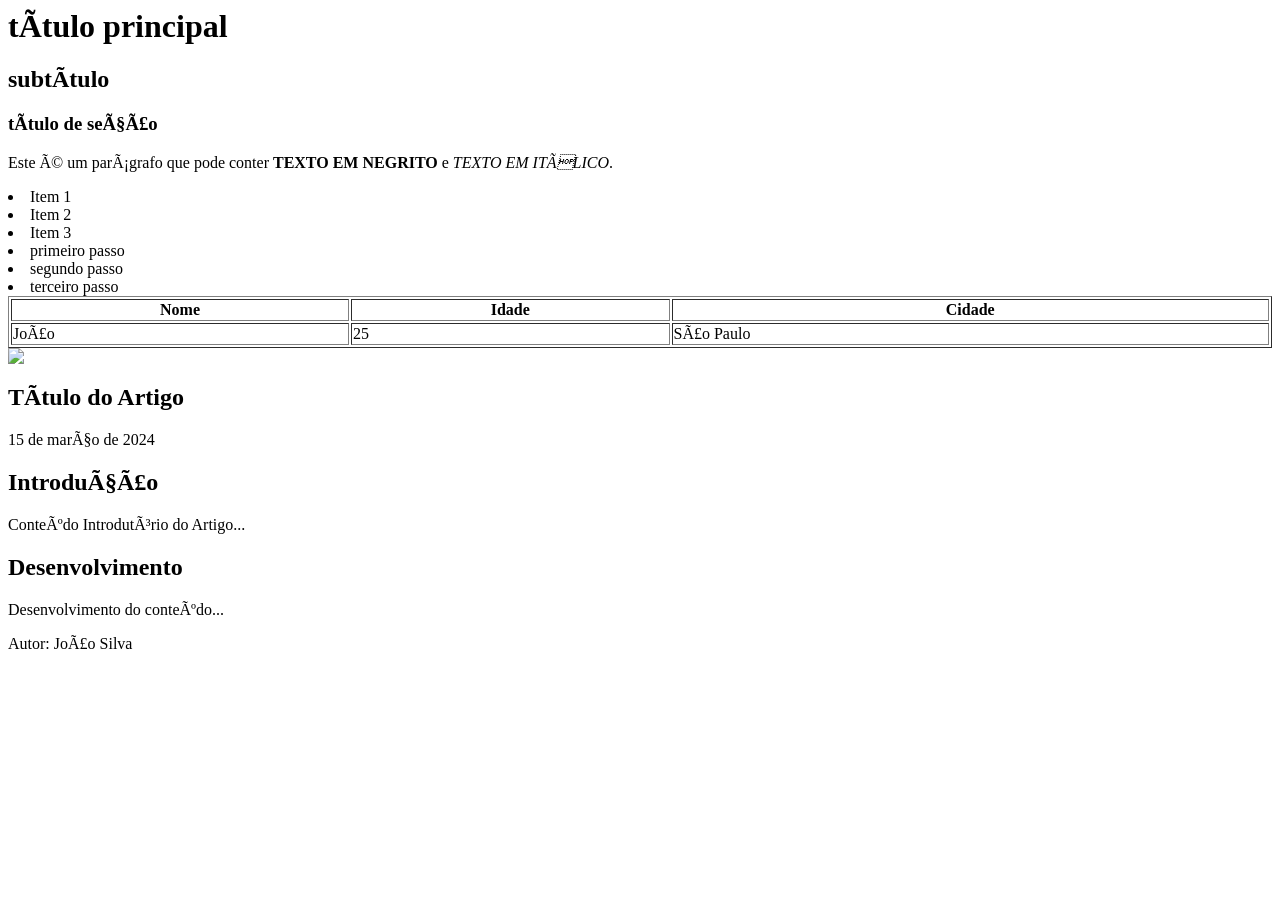
==== estudo.html @ c0c048b2 "adicionando estudos" ====
<! DOCTYPE html>
<html lang="pt - BR" >
    <head>
        <meta charset="UTF - 8">
        <meta name=" viewport" content="width=device-width, initial-scale=1.0">
        <title>Minha Primeira Página</title>
    </head>
<body>
    <h1>título principal</h1>
    <h2>subtítulo</h2>
    <h3>título de seção</h3>
    <p>Este é um parágrafo que pode conter <strong>TEXTO EM NEGRITO</strong>
        e <em>TEXTO EM ITÁLICO</em>.</p>
<! -- Lista não ordenada --
   <u1>   
    <li>Item 1</li>
   <li>Item 2</li>
   <li>Item 3</li>
   </u1>

<! -- Lista ondenada --
<o1>
   <li>primeiro passo</li>
   <li>segundo passo</li>
   <li>terceiro passo</li>
   </o1>

<table width="100%" border="1">
    <thead>
        <tr>
            <th>Nome</th>
            <th>Idade</th>
            <th>Cidade</th>
        </tr>
    </thead>
    <tbody>
        <tr>
            <td>João</td>
            <td>25</td>
            <td>São Paulo</td>
        </tr>
    </tbody>
</table>   

<img src="images.jpg">

</html>

<article>
    <header>
        <h1>Título do Artigo</h1>
        <time datetime="2024-03-15">15 de março de 2024</time>
    </header>

    <section>
        <h2>Introdução</h2>
        <p>Conteúdo Introdutório do Artigo...</p>
    </section>

    <section>
        <h2>Desenvolvimento</h2>
        <p>Desenvolvimento do conteúdo...</p>
    </section>

    <footer>
        <p>Autor: João Silva</p>
    </footer>
</article>
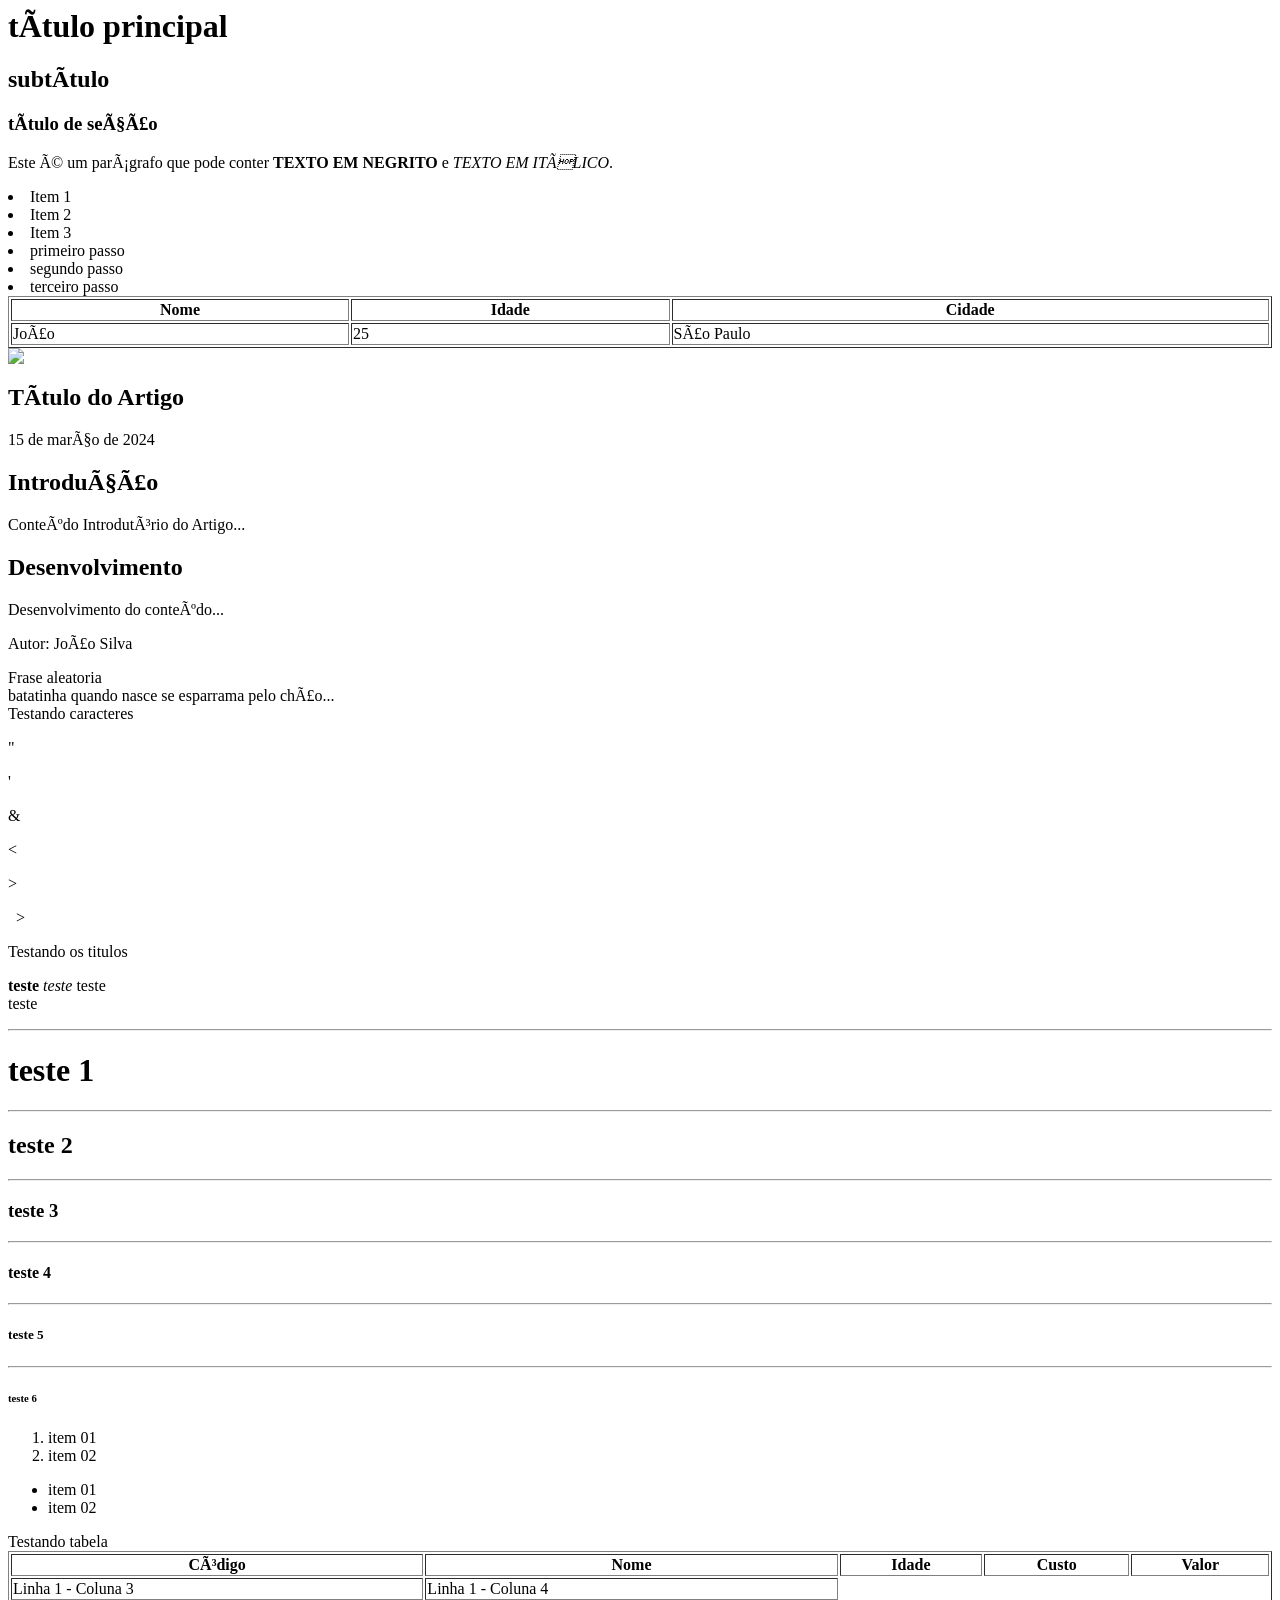
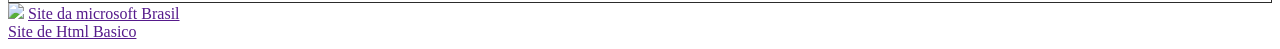
==== commit c37e2da1: "adicionando titulos" ====
--- a/estudo.html
+++ b/estudo.html
@@ -65,4 +65,67 @@
     <footer>
         <p>Autor: João Silva</p>
     </footer>
-</article>+</article>
+
+<!Doctype html>
+<html lang="PT-BR"
+<head>
+    <title>
+        Um nome aí 
+    </title>
+</head>
+<body>
+    <div>Frase aleatoria</div>
+    batatinha quando nasce se esparrama pelo chão...
+    <div>Testando caracteres</div>
+    <p> &quot;
+        <p> &apos;
+            <p> &amp;
+                <p> &lt;
+                    <p>&gt;
+                        <p> &nbsp; &gt;
+                            <div>Testando os titulos</div>
+                            <p> <strong>teste</strong> <em>teste</em> teste <br>teste
+                                <hr> <h1>teste 1</h1>
+                                <hr> <h2>teste 2</h2>
+                                <hr> <h3>teste 3</h3>
+                                <hr> <h4>teste 4</h4>
+                                <hr> <h5>teste 5</h5>
+                                <hr> <h6>teste 6</h6>
+                                <ol>
+                                    <li> item 01
+                                    <li> item 02</li>
+                                    </li>
+                                </ol>
+                                <ul>
+                                    <li> item 01
+                                    <li> item 02 
+                                    </li>
+                                    </li>
+                                </ul>
+                            </p>
+                        </p>
+                    </p>
+                </p>
+            </p>
+        </p>
+    </p>
+    <div>Testando tabela</div>
+    <table border="1" width="100%">
+        <tr>
+            <th>Código</th>
+            <th>Nome</th>
+            <th>Idade</th>
+            <th>Custo</th>
+            <th>Valor</th>
+        </tr>
+        <tr> 
+            <td>Linha 1 - Coluna 3</td>
+            <td>Linha 1 - Coluna 4</td> 
+        </tr>
+    </table>
+    <img src="../Downloads/meme.gif"/>
+    <a href=""https://wwww.microsoft.com.br/index.html" target="_blank" >Site da microsoft Brasil </a>
+    <br>
+    <a href=""https://www.w3schools.com/html/html_elements.asp" target="_blank">Site de Html Basico </a><br
+</body>
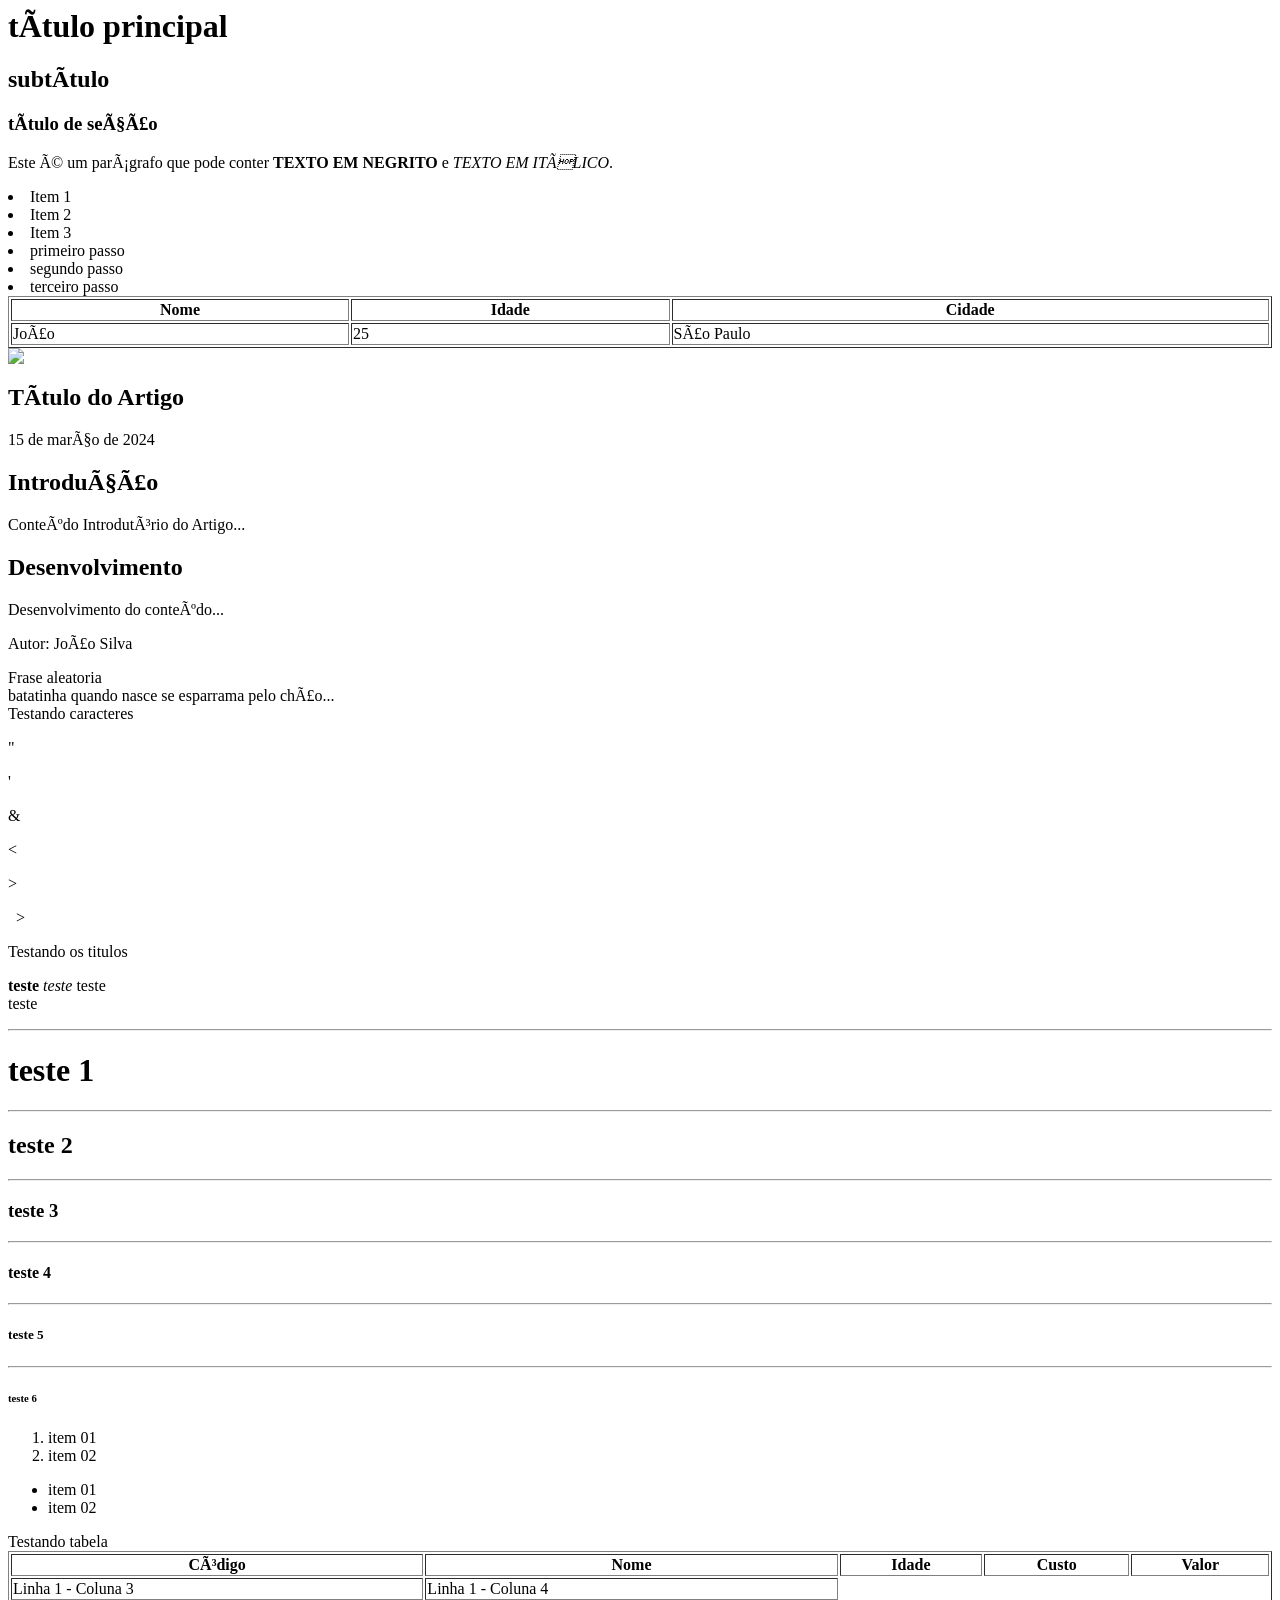
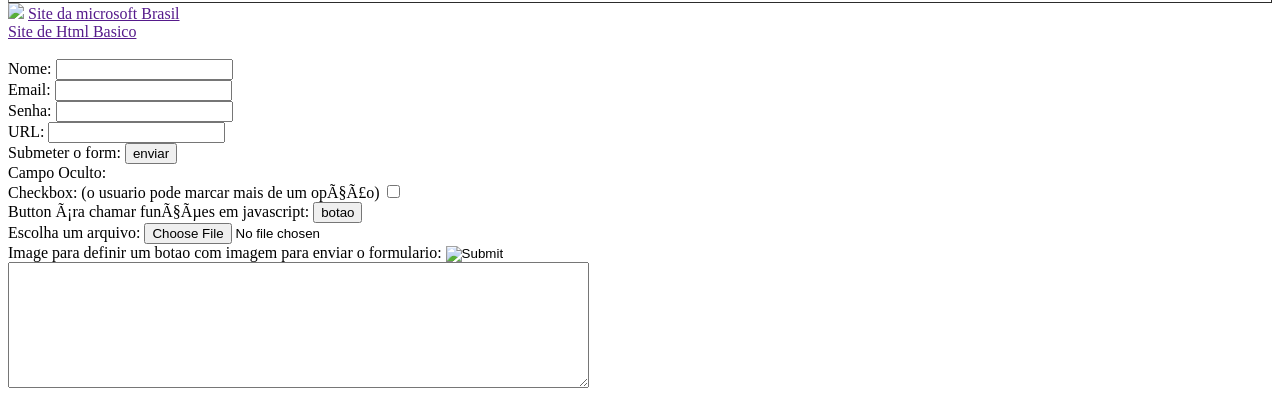
==== commit ed80a4bd: "adicionando formularios" ====
--- a/estudo.html
+++ b/estudo.html
@@ -128,4 +128,30 @@
     <a href=""https://wwww.microsoft.com.br/index.html" target="_blank" >Site da microsoft Brasil </a>
     <br>
     <a href=""https://www.w3schools.com/html/html_elements.asp" target="_blank">Site de Html Basico </a><br
+</body>
+
+<!Doctype html>
+<html lang="PT-BR"/>
+<head>
+    <title>
+       Formulário
+    </title>
+</head>
+<body>
+<form name="Informações pessoais" method="post">
+
+<br> Nome: <input type="text" name="nome" /> 
+<br> Email: <input type="email" name="email" />
+<br> Senha: <input type="password" name="senha" />
+<br> URL: <input type="url" name="homepage" />
+
+<br> Submeter o form: <input type="submit" value="enviar" />
+<br> Campo Oculto: <input name="oculto" type="hidden" value="algumacoisa" />
+<br> Checkbox: (o usuario pode marcar mais de um opção) <input type="checkbox" name="checkbox" name="carros" value="ferrari" />
+<br> Button ára chamar funções em javascript: <input name="botao" type="button" value="botao" />
+<br> Escolha um arquivo: <input name="arquivo" type="file" />
+<br> Image para definir um botao com imagem para enviar o formulario: <input name="imagem" type="image" src="../Downloads/meme.gif"/>
+<br>
+<textarea rows="8" cols="70" name="msg"></textarea>
+</form>
 </body>
